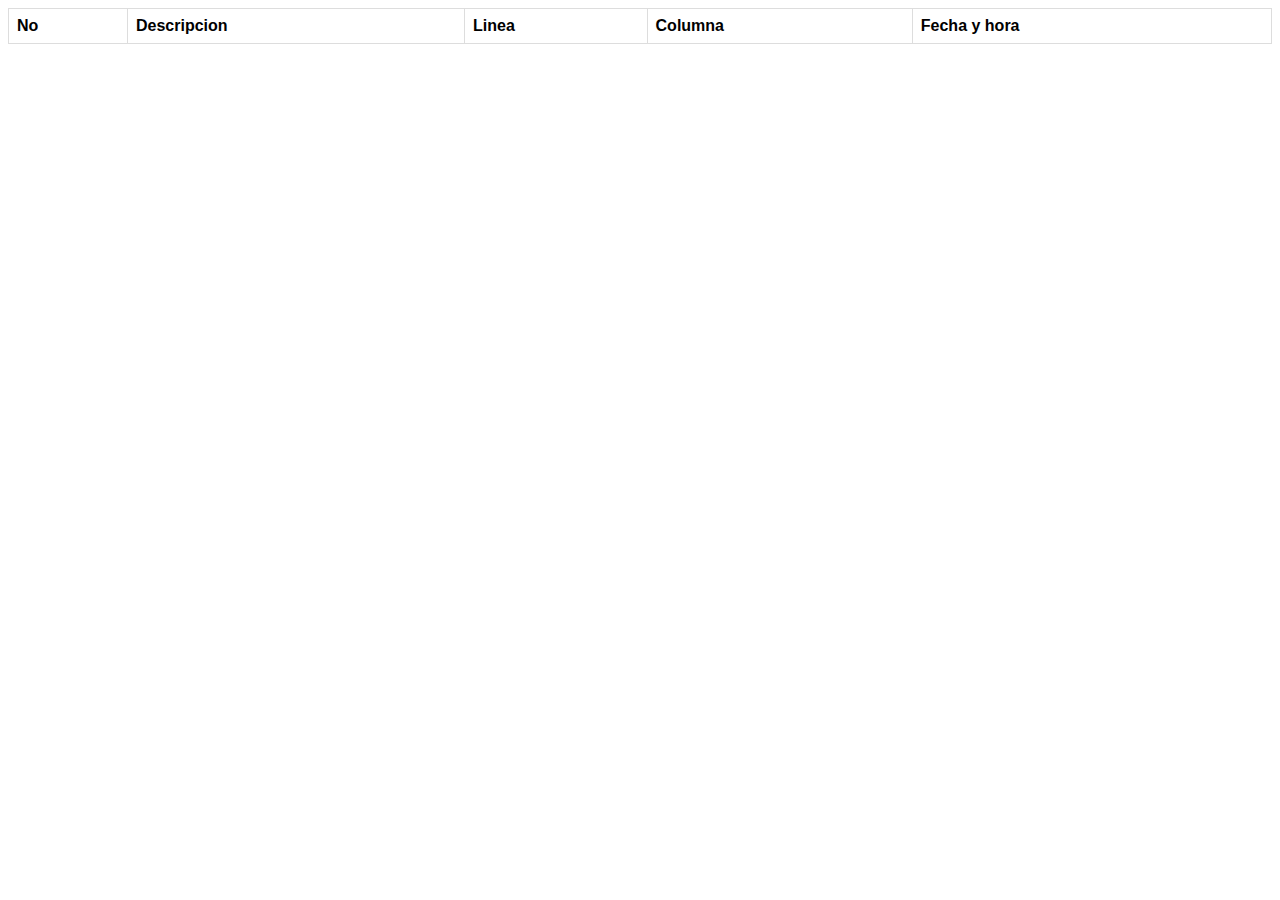
==== templates/reporte_errores.html @ 16e62b00 "Primer commit v2" ====
<html><head><style>table {  font-family: arial, sans-serif;  border-collapse: collapse;width: 100%;}td, th {  border: 1px solid #dddddd;  text-align: left;  padding: 8px;}tr:nth-child(even) {  background-color: #dddddd;}</style></head><body><table>
<tr><th>No</th><th>Descripcion</th><th>Linea</th><th>Columna</th><th>Fecha y hora</th></tr>
</table></body></html>
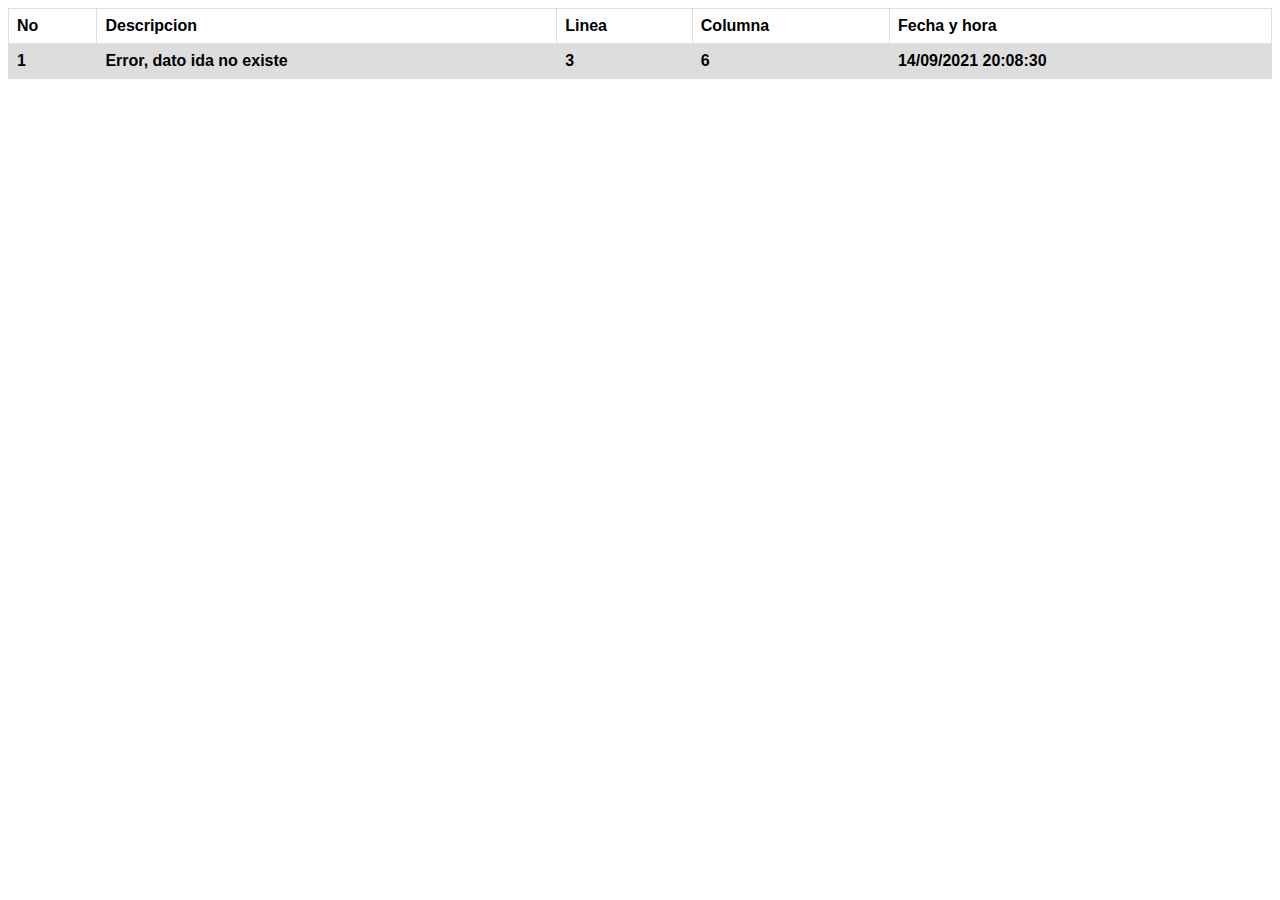
==== commit 568c0a29: "Variables simples" ====
--- a/templates/reporte_errores.html
+++ b/templates/reporte_errores.html
@@ -1,3 +1,5 @@
 <html><head><style>table {  font-family: arial, sans-serif;  border-collapse: collapse;width: 100%;}td, th {  border: 1px solid #dddddd;  text-align: left;  padding: 8px;}tr:nth-child(even) {  background-color: #dddddd;}</style></head><body><table>
 <tr><th>No</th><th>Descripcion</th><th>Linea</th><th>Columna</th><th>Fecha y hora</th></tr>
+<tr><th>1</th><th>Error, dato ida no existe
+</th><th>3</th><th>6</th><th>14/09/2021 20:08:30</th></tr>
 </table></body></html>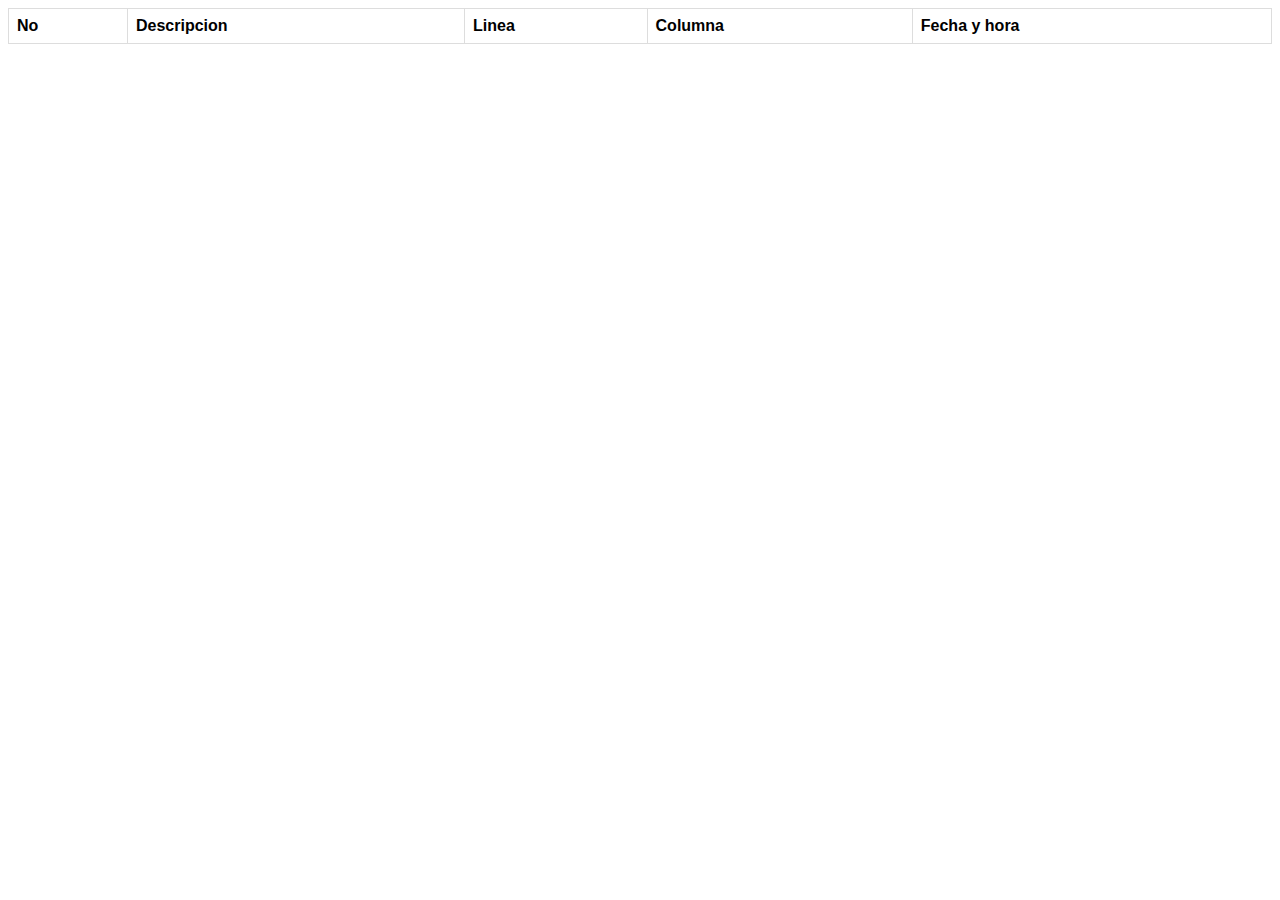
==== commit d611f29b: "If simple" ====
--- a/templates/reporte_errores.html
+++ b/templates/reporte_errores.html
@@ -1,5 +1,3 @@
 <html><head><style>table {  font-family: arial, sans-serif;  border-collapse: collapse;width: 100%;}td, th {  border: 1px solid #dddddd;  text-align: left;  padding: 8px;}tr:nth-child(even) {  background-color: #dddddd;}</style></head><body><table>
 <tr><th>No</th><th>Descripcion</th><th>Linea</th><th>Columna</th><th>Fecha y hora</th></tr>
-<tr><th>1</th><th>Error, dato ida no existe
-</th><th>3</th><th>6</th><th>14/09/2021 20:08:30</th></tr>
 </table></body></html>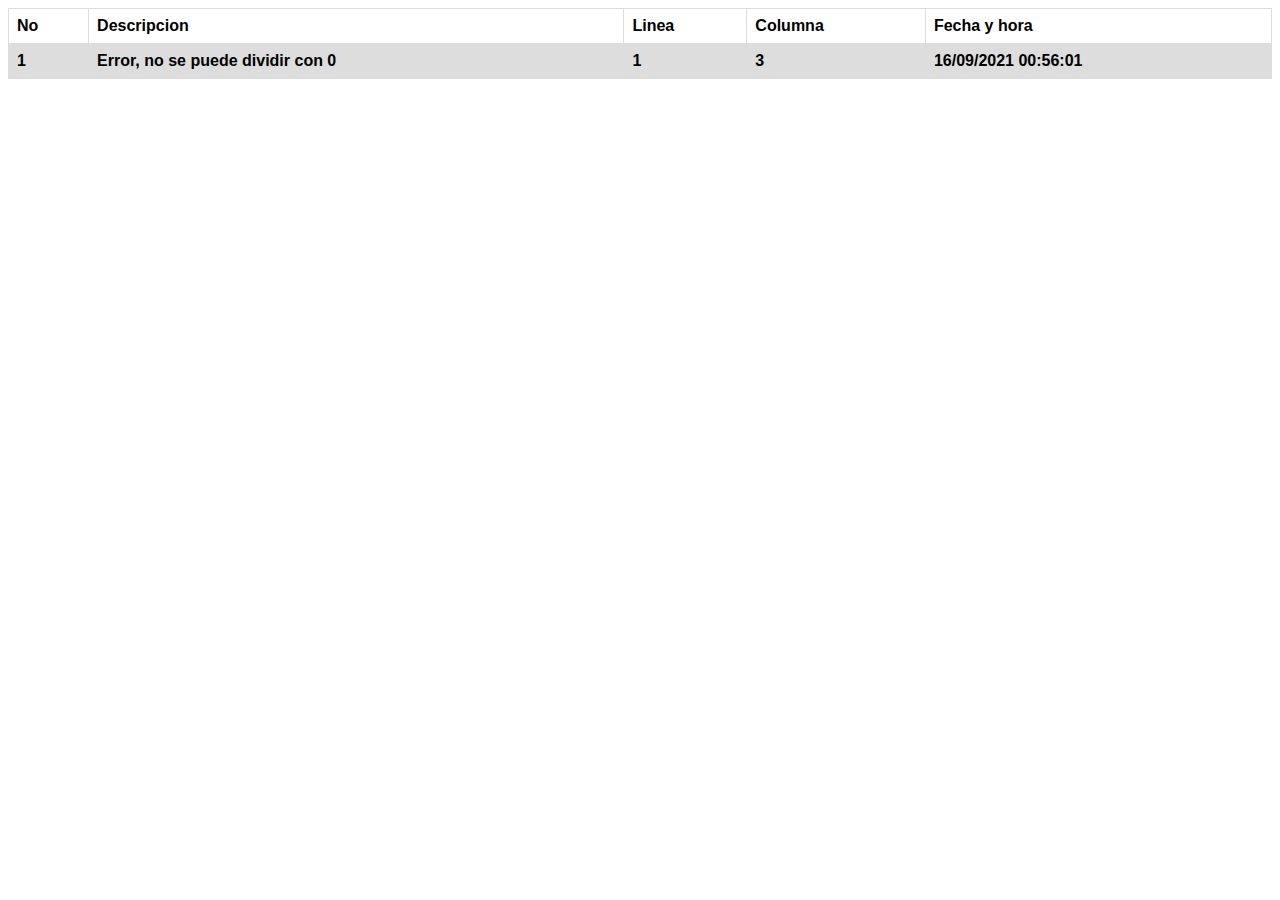
==== commit cea9dd97: "If graph" ====
--- a/templates/reporte_errores.html
+++ b/templates/reporte_errores.html
@@ -1,3 +1,5 @@
 <html><head><style>table {  font-family: arial, sans-serif;  border-collapse: collapse;width: 100%;}td, th {  border: 1px solid #dddddd;  text-align: left;  padding: 8px;}tr:nth-child(even) {  background-color: #dddddd;}</style></head><body><table>
 <tr><th>No</th><th>Descripcion</th><th>Linea</th><th>Columna</th><th>Fecha y hora</th></tr>
+<tr><th>1</th><th>Error, no se puede dividir con 0
+</th><th>1</th><th>3</th><th>16/09/2021 00:56:01</th></tr>
 </table></body></html>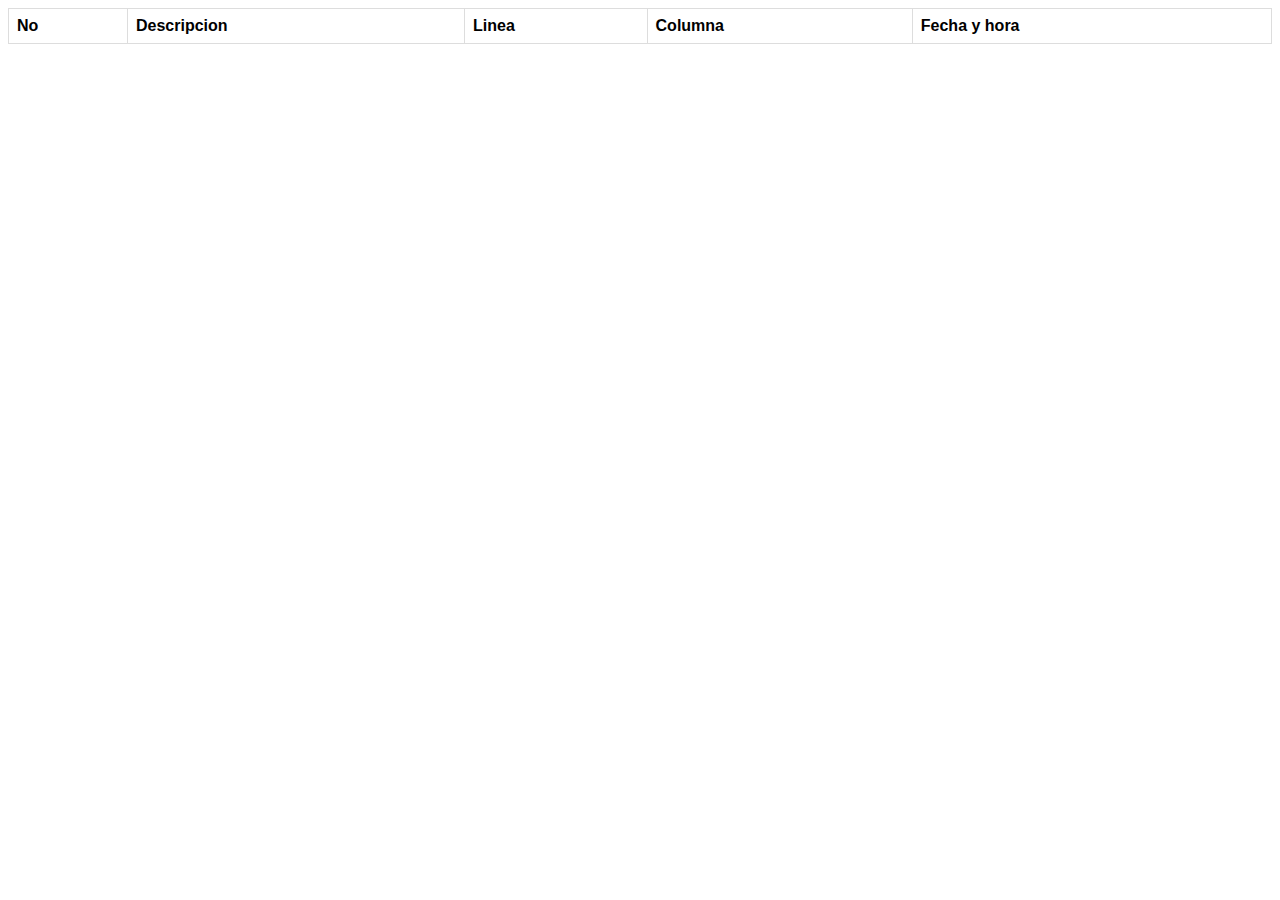
==== commit 60ec5dce: "Sentencia for" ====
--- a/templates/reporte_errores.html
+++ b/templates/reporte_errores.html
@@ -1,5 +1,3 @@
 <html><head><style>table {  font-family: arial, sans-serif;  border-collapse: collapse;width: 100%;}td, th {  border: 1px solid #dddddd;  text-align: left;  padding: 8px;}tr:nth-child(even) {  background-color: #dddddd;}</style></head><body><table>
 <tr><th>No</th><th>Descripcion</th><th>Linea</th><th>Columna</th><th>Fecha y hora</th></tr>
-<tr><th>1</th><th>Error, no se puede dividir con 0
-</th><th>1</th><th>3</th><th>16/09/2021 00:56:01</th></tr>
 </table></body></html>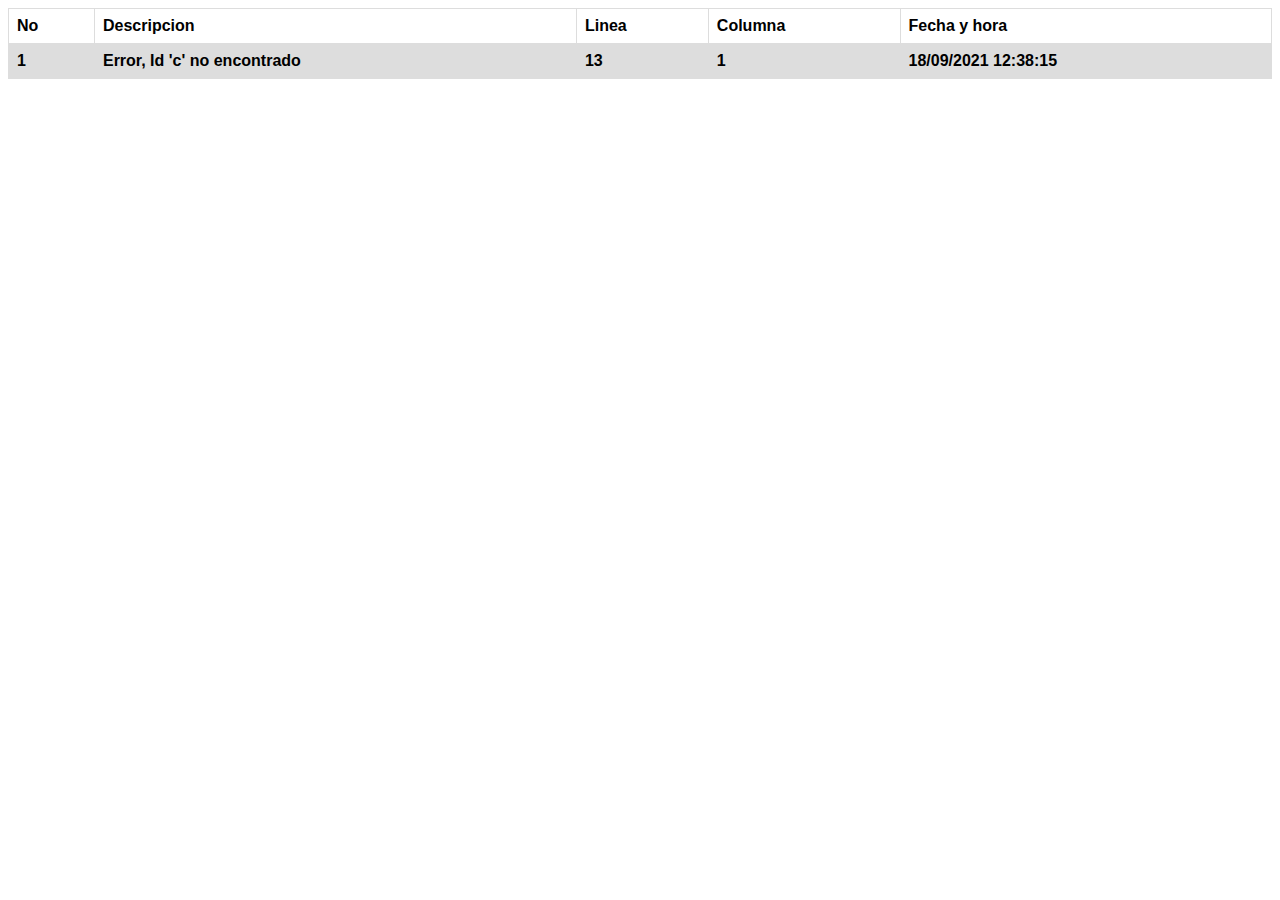
==== commit fa38a558: "Funciones con parametros" ====
--- a/templates/reporte_errores.html
+++ b/templates/reporte_errores.html
@@ -1,3 +1,4 @@
 <html><head><style>table {  font-family: arial, sans-serif;  border-collapse: collapse;width: 100%;}td, th {  border: 1px solid #dddddd;  text-align: left;  padding: 8px;}tr:nth-child(even) {  background-color: #dddddd;}</style></head><body><table>
 <tr><th>No</th><th>Descripcion</th><th>Linea</th><th>Columna</th><th>Fecha y hora</th></tr>
+<tr><th>1</th><th>Error, Id 'c' no encontrado</th><th>13</th><th>1</th><th>18/09/2021 12:38:15</th></tr>
 </table></body></html>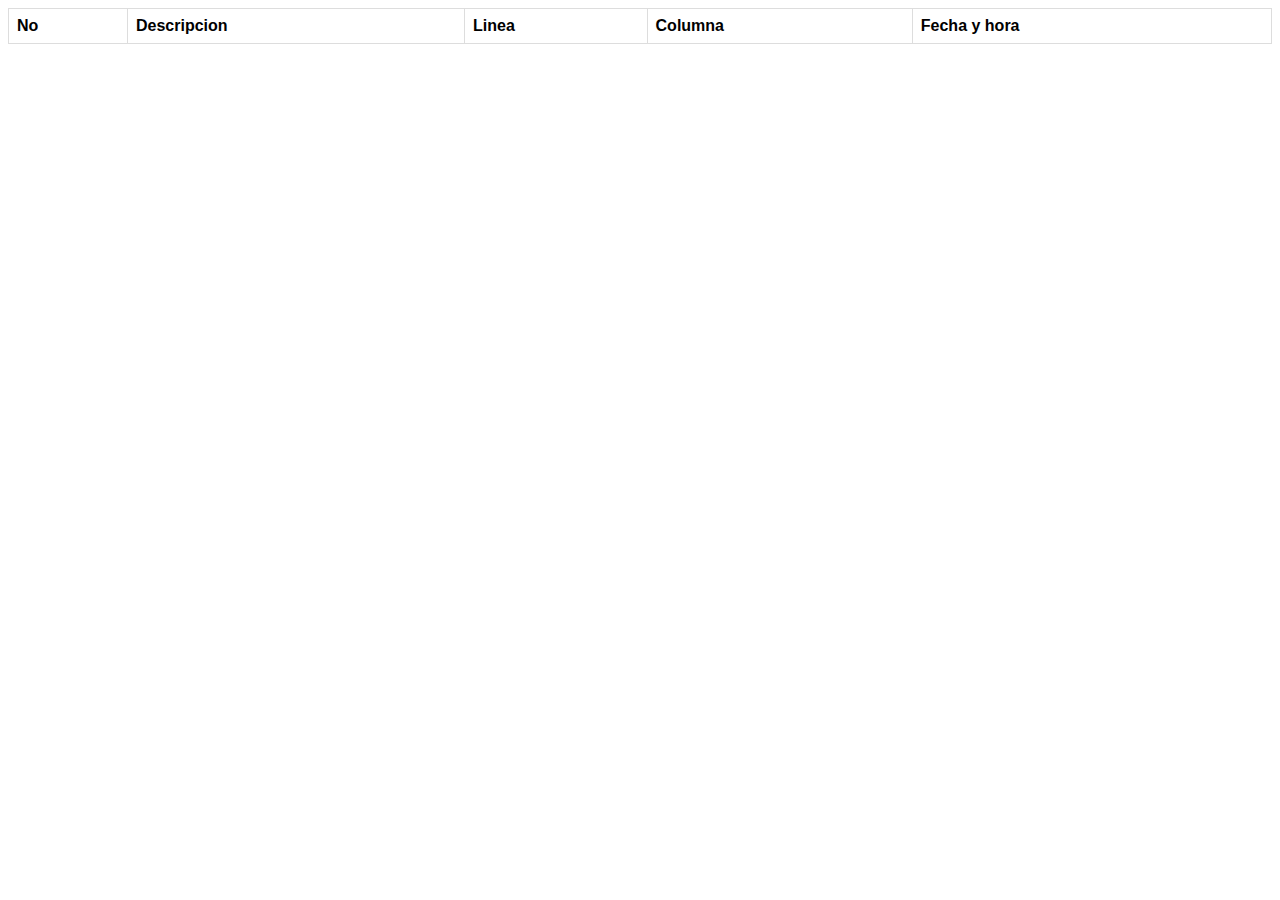
==== commit 3be09ffb: "Funciones nativas" ====
--- a/templates/reporte_errores.html
+++ b/templates/reporte_errores.html
@@ -1,4 +1,3 @@
 <html><head><style>table {  font-family: arial, sans-serif;  border-collapse: collapse;width: 100%;}td, th {  border: 1px solid #dddddd;  text-align: left;  padding: 8px;}tr:nth-child(even) {  background-color: #dddddd;}</style></head><body><table>
 <tr><th>No</th><th>Descripcion</th><th>Linea</th><th>Columna</th><th>Fecha y hora</th></tr>
-<tr><th>1</th><th>Error, Id 'c' no encontrado</th><th>13</th><th>1</th><th>18/09/2021 12:38:15</th></tr>
 </table></body></html>